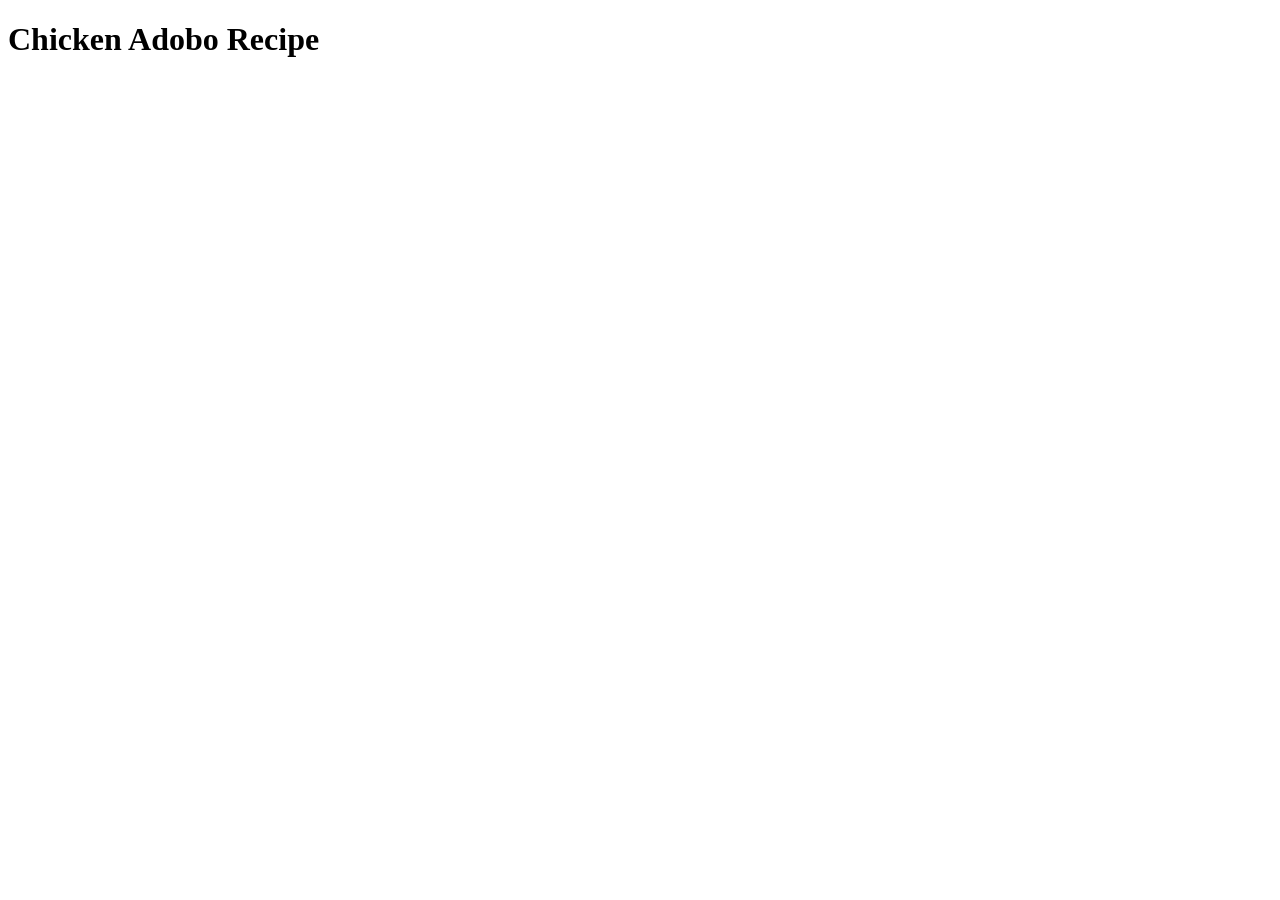
==== recipes/adobo.html @ 0401cade "Add recipes folder and 3 html Add adobo.html, kilawin.html, and sotanghon.html and add h1 as their t" ====
<!DOCTYPE html>
<html lang="en">
<head>
    <meta charset="UTF-8">
    <meta name="viewport" content="width=device-width, initial-scale=1.0">
    <title>Document</title>
</head>
<body>
    <h1>Chicken Adobo Recipe</h1>
    
</body>
</html>
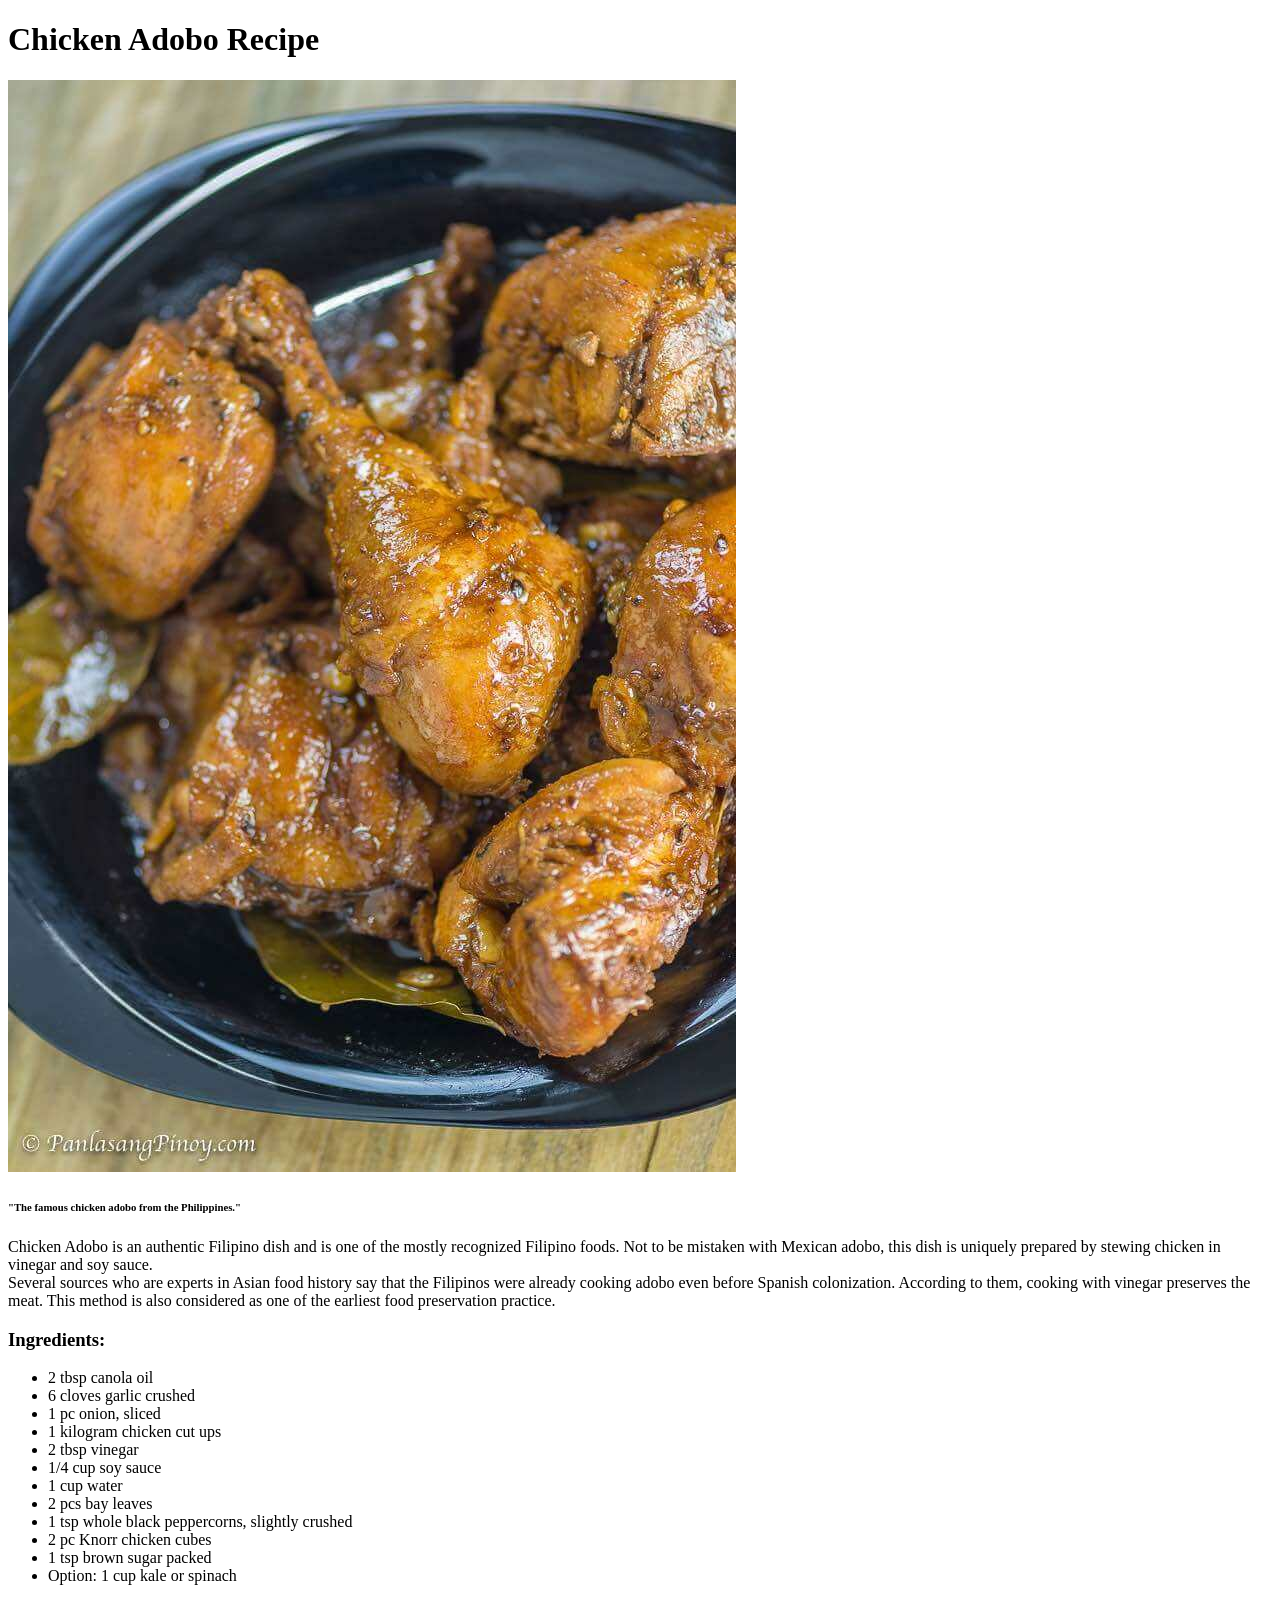
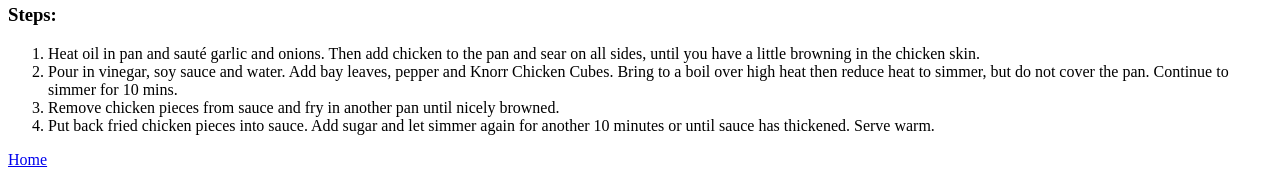
==== commit 2f70419a: "Finish editing adobo.html" ====
--- a/recipes/adobo.html
+++ b/recipes/adobo.html
@@ -3,10 +3,41 @@
 <head>
     <meta charset="UTF-8">
     <meta name="viewport" content="width=device-width, initial-scale=1.0">
-    <title>Document</title>
+    <title>Chicken Adobo</title>
 </head>
 <body>
     <h1>Chicken Adobo Recipe</h1>
-    
+    <img src="../images/adobo.jpg" alt="Delicous chicken adobo"/>
+    <h6>"The famous chicken adobo from the Philippines."</h6>
+    <p>Chicken Adobo is an authentic Filipino dish and is one of the mostly recognized Filipino foods. Not to be mistaken with Mexican adobo, this dish is uniquely prepared by stewing chicken in vinegar and soy sauce.</br>
+    Several sources who are experts in Asian food history say that the Filipinos were already cooking adobo even before Spanish colonization. According to them, cooking with vinegar preserves the meat. This method is also considered as one of the earliest food preservation practice.    
+    </p>
+    <h3>Ingredients:</h3>
+    <ul>
+        <li>2 tbsp canola oil</li>
+        <li>6 cloves garlic crushed</li>
+        <li>1 pc onion, sliced</li>
+        <li>1 kilogram chicken cut ups</li>
+        <li>2 tbsp vinegar</li>
+        <li>1/4 cup soy sauce</li>
+        <li>1 cup water</li>
+        <li>2 pcs bay leaves</li>
+        <li>1 tsp whole black peppercorns, slightly crushed</li>
+        <li>2 pc Knorr chicken cubes
+        </li>
+        <li>1 tsp brown sugar packed</li>
+        <li>Option: 1 cup kale or spinach</li>
+    </ul>
+
+    <h3>Steps:</h3>
+    <ol>
+        <li>Heat oil in pan and sauté garlic and onions. Then add chicken to the pan and sear on all sides, until you have a little browning in the chicken skin.</li>
+        <li>Pour in vinegar, soy sauce and water. Add bay leaves, pepper and Knorr Chicken Cubes. Bring to a boil over high heat then reduce heat to simmer, but do not cover the pan. Continue to simmer for 10 mins.</li>
+        <li>Remove chicken pieces from sauce and fry in another pan until nicely browned.
+        </li>
+        <li>Put back fried chicken pieces into sauce. Add sugar and let simmer again for another 10 minutes or until sauce has thickened. Serve warm.</li>
+    </ol>
+
+    <a href="../index.html">Home</a>
 </body>
 </html>
